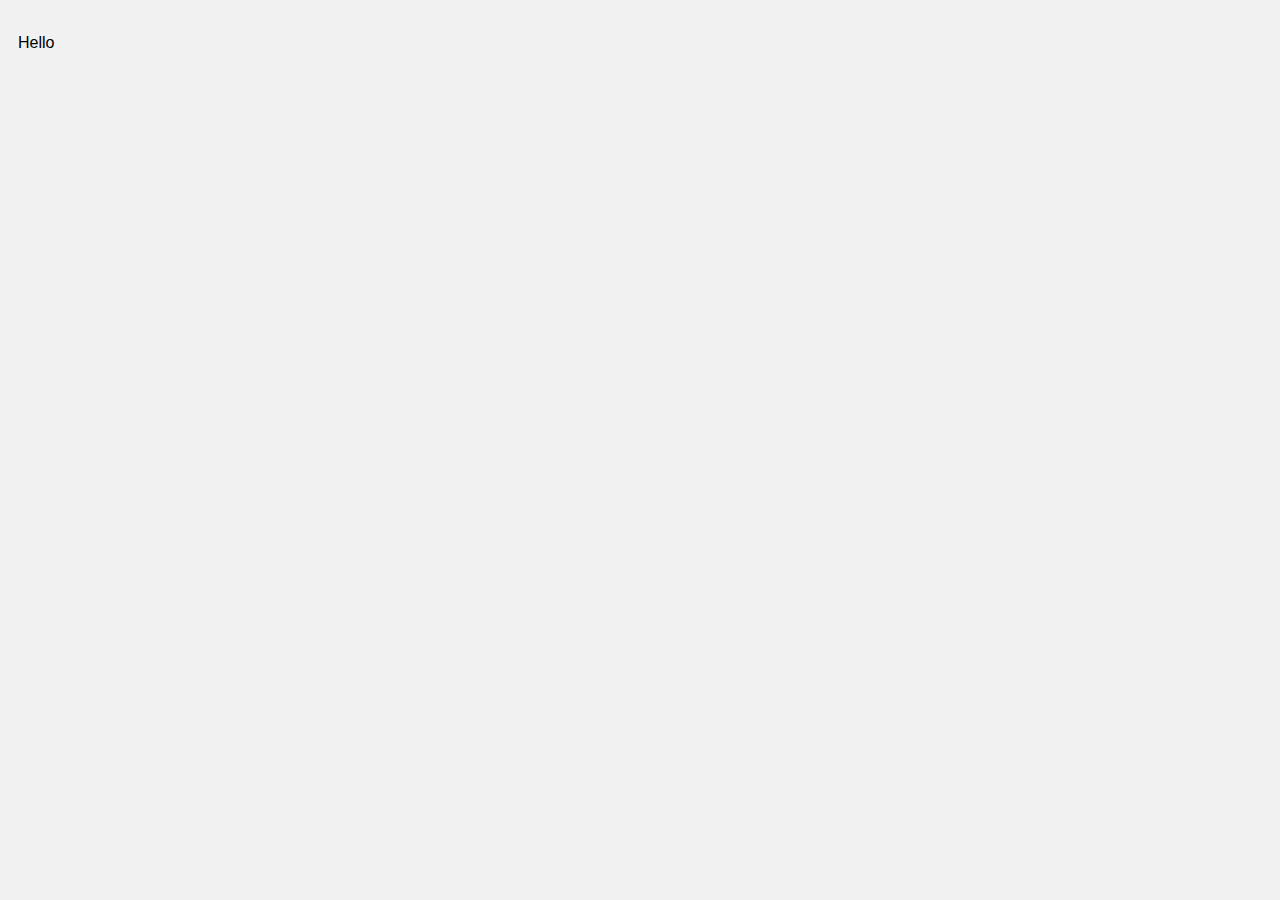
==== Adopt.html @ 3cf9413a "Trying to make dropdown work WHY WONT IT WORK" ====
<!DOCTYPE html>
<html>
  <head>
    <meta charset="utf-8">
    <meta name="viewport" content="width=device-width">
    <title>Friends Of The Hound </title>
    <link href="style.css" rel="stylesheet" type="text/css" />
    <link rel="stylesheet" href="https://cdnjs.cloudflare.com/ajax/libs/font-awesome/5.15.1/css/all.min.css" integrity="sha512-+4zCK9k+qNFUR5X+cKL9EIR+ZOhtIloNl9GIKS57V1MyNsYpYcUrUeQc9vNfzsWfV28IaLL3i96P9sdNyeRssA==" crossorigin="anonymous" />
  </head>

  <body>
    <script src="script.js"></script>
    <p> Hello </p>
  </body>

</html>
---- style.css ----
*{
  box-sizing: border-box;
}

body {
  font-family: Arial;
  padding: 10px;
  background: #f1f1f1;
}

.header {
  padding: 30px;
  text-align: center;
  background: white;
}

.header h1 {
  font-size: 50px;
}

.topnav {
  overflow: hidden;
  background-color: #174A5B;
}

.topnav a {
  float: left;
  display: block;
  color: #f2f2f2;
  text-align: center;
  padding: 14px 16px;
  text-decoration: none;
}

.topnav a: hover {
  background-color: #ddd;
  color: black;
}

.leftcolumn2 {
  float: left;
  width: 50%;
}

.rightcolumn2 {
  float: left;
  width: 50%;
  background-color: #f1f1f1;
  padding-left: 20px;
}

.button1  {
  background-color: none;
  border: none;
  color: white;
  font-size: 150%;
  text-decoration: none;
}

.button1:hover {
  color: orangered;
}

.leftcolumn1 {
  float: left;
  width: 33%;
}

.rightcolumn1 {
  float: left;
  width: 33%;
  background-color: #f1f1f1;
  padding-left: 20px;
}

.middlecolumn1 {
  float: left;
  width: 33%;
  padding-left: 20px;
}

.fakeimg {
  background-color: #aaa;
  width: 100%;
  padding: 20px;
}

.card {
  background-color: white;
  padding: 20px;
  margin-top: 20px;
}

.row:after {
  content: "";
  display: table;
  clear: both;
}

.footer {
  padding: 20px;
  text-align: center;
  background-attachment: #ddd;margin-top: 20px;
}

@media screen and (max-width: 400px) {
  .topnav a {
    float: none;
    width: 100%;
  }
}

.navbar {
  overflow: hidden;
  background-color:#333;
  font-family: Arial, Helvetica, sans-serif;
}

.navbar a {
  float: left;
  font-size: 16px;
  color: white;
  text-align: center;
  padding: 14px 16px;
  text-decoration: none;
}

/* .dropdown {
  float: left;
  overflow: hidden;
} */

.dropdown .dropbtn {
cursor: pointer;
font-size: 16px;
border: none;
outline: none;
color: white;
padding: 14px 16px;
background-color: inherit;
font-family: inherit;
margin:0;
}

.dropdown-content {
  display: none;
  position: absolute;
  background-color: #f9f9f9;
  min-width: 160px;
  box-shadow: 0px 8px 16px 0px rgba(0,0,0,0.2);
  z-index:1;
}

.dropdown-content a {
  float: none;
  color: black;
  padding: 12px 16pxtext-decoration: none;
  display: block;
  text-align: left;
}

.dropdown-content a:hover {
  background-color: #ddd;
}

.navbar a:hover, .dropdown:hover .dropbtn, .dropbtn:focus {
  background-color: red;
}

.show {
  display: block;
}

button {
  border: none;
  background-color: #0997d3;
  width: 150px;
  height:50px;
  color: #fff;
  text-transform: uppercase;
  cursor: pointer;
}

.dropdownMenu {
  list-style: none;
  margin: 0;
  padding: 0;
  position: absolute;
  top: 50px;
  left: 0;
  right: 0;
  z-index: -1;
  width:150px;
  text-align: center;
  box-shadow: 0px 6px 10px 0px rgba(0,0,0,0.2);
  transform: translateY(-100%);
  transition: transform .5s ease-in-out;
}

.dropdownLink {
  text-decoration: none;
  display: block;
  background-color: #f9f9f9;
  color: #4a4a4f;
  padding: 10px 5px;
  transition: background-color .5s ease-in-out,
  color .5s ease-in-out;
}

.dropdownLink:hover {
  color: #fff;
  background-colour: #a0a0a3;
}

.dropdown {
    width: 150px;
    position: relative;
}

.dropdown:hover button {
    background-color: #018ec5;
    
}

.dropdown:hover .dropdownMenu {
    transform: translateY(0);
}
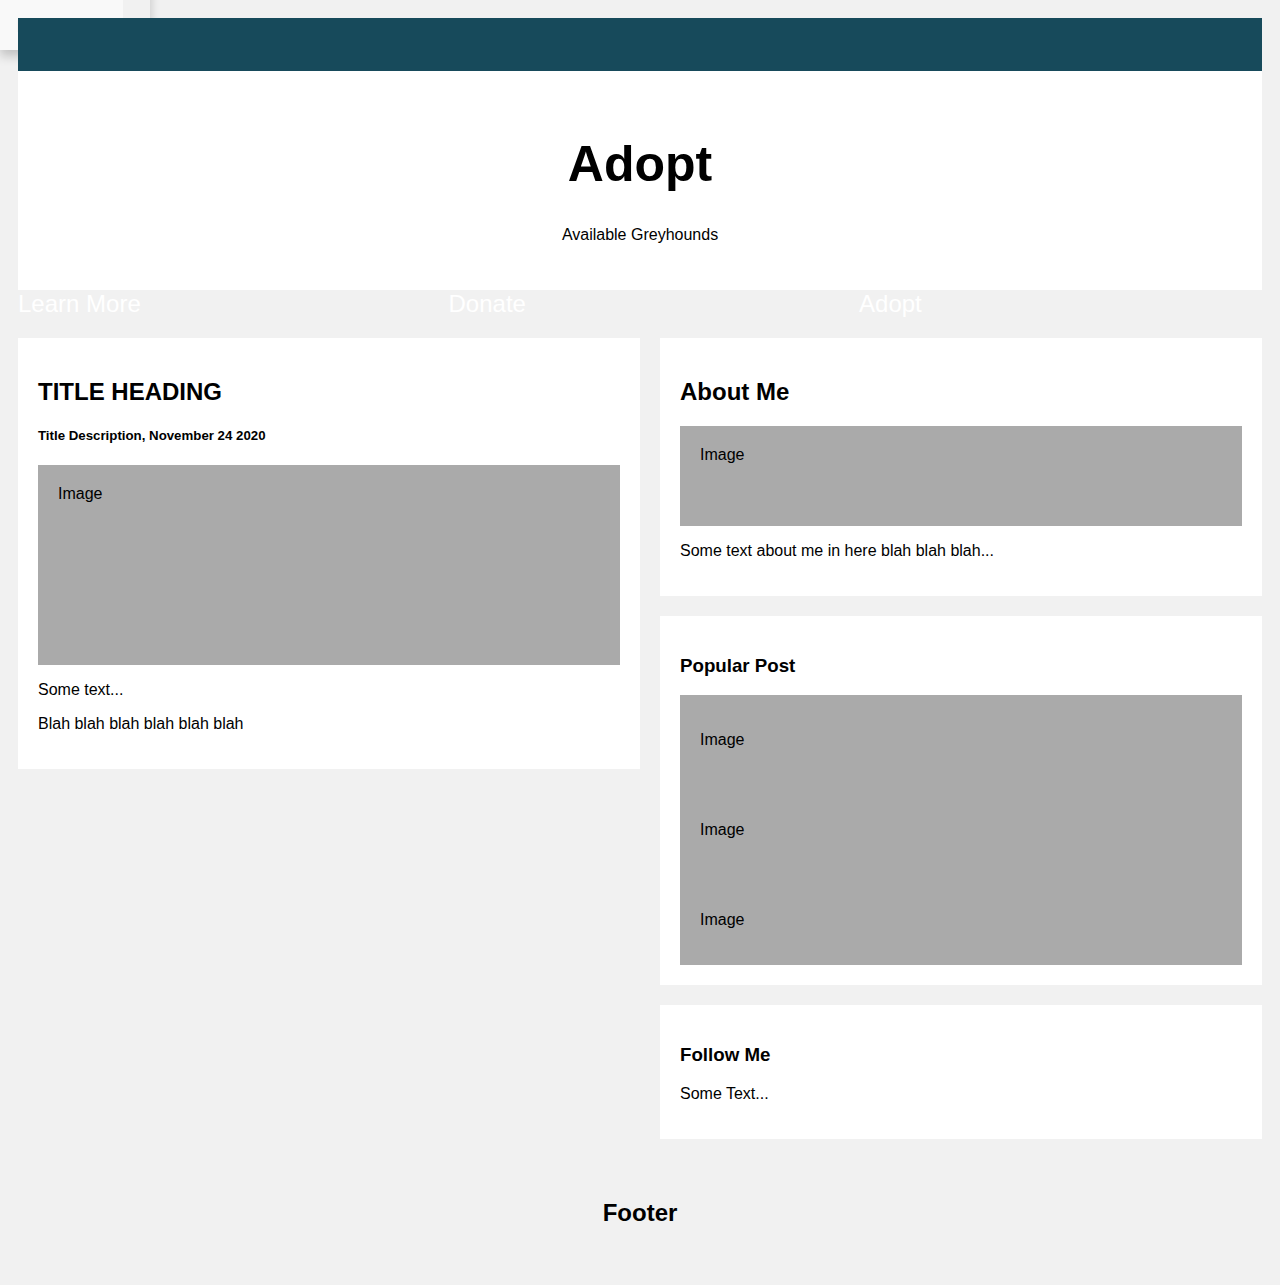
==== commit f7413579: "odds and ends (clarity)" ====
--- a/Adopt.html
+++ b/Adopt.html
@@ -10,7 +10,104 @@
 
   <body>
     <script src="script.js"></script>
-    <p> Hello </p>
+
+  <nav class="topnav">
+    <a class="circle" href= "https://www.facebook.com/friendsofthehound/"> 
+        <i class="fab fa-facebook-f"></i> </a>
+    <a class="circle" href= "https://www.instagram.com/friends_of_the_hound/?hl=en">      <i class="fab fa-instagram"></i> </a>
+    <a class="circle" href= "https://twitter.com/fothrescue?lang=en"> 
+        <i class="fab fa-twitter"></i> </a>
+    <!-- <a class="circle" style= "float:right">
+        <i class="fas fa-bars"></i> </a> -->
+    <!--<div class="dropdown">
+      <button class="dropbtn" style="float:right" onclick="myFunction()">Dropdown
+        <i class="fa fa-caret-down"></i>
+      </button>
+
+      <div class="dropdown-content" id="myDropdown">
+        <a href="#">Link 1</a>
+        <a href="#">Link 2</a>
+        <a href="#">Link 3</a>
+      
+      </div>
+    </div> -->
+    <div class=dropdown">
+      <button>
+        <i class="fas fa-bars" style="float:right"></i>
+      </button>
+      <ul class="dropdownMenu">
+        <li class="dropdownItem"><a href="#"
+        class="dropdownLink">Link</a></li>
+        <li class="dropdownItem"><a href="#"
+        class="dropdownLink">Link</a></li>
+        <li class="dropdownItem"><a href="#"
+        class="dropdownLink">Link</a></li>
+        <li class="dropdownItem"><a href="#"
+        class="dropdownLink">Link</a></li>
+      </ul>
+    </div>
+  </nav>
+
+  </div>
+
+  <div class="header">
+    <h1> Adopt </h1>
+    <p> Available Greyhounds</p>
+  </div>
+
+  <div class="row">
+    <div class="btnbar">
+      <div class="leftcolumn1">
+        <a class= "button1"
+        href="LearnMore.html"> Learn More</a>
+      </div>
+
+      <div class="middlecolumn1">
+        <a class="button1"
+        href="Donate.html"> Donate</a>
+      </div>
+
+      <div class="rightcolumn1">
+        <a class="button1"
+        href="Adopt.html"> Adopt</a>
+      </div>
+  </div>
+
+  <div class= "row">
+    <div class="leftcolumn2">
+      <div class= "card">
+        <h2> TITLE HEADING </h2>
+        <h5> Title Description, November 24 2020</h5>
+        <div class="fakeimg" style = "height:200px;">Image</div>
+        <p> Some text... </p>
+        <p> Blah blah blah blah blah blah </p>
+      </div>
+    </div>
+    <div class= "rightcolumn2">
+      <div class="card">
+        <h2> About Me </h2>
+        <div class = "fakeimg" style= "height:100px;">Image</div>
+        <p>Some text about me in here blah blah blah...</p>
+      </div>
+      <div class= "card">
+        <h3> Popular Post</h3>
+        <div class= "fakeimg">
+          <p>Image</p></div>
+        <div class= "fakeimg">
+          <p>Image</p></div>
+        <div class= "fakeimg">
+          <p>Image</p></div>
+      </div>
+      <div class = "card">
+        <h3> Follow Me </h3>
+        <p> Some Text... </p>
+      </div>
+    </div>
+  </div>
+
+  <div class="footer">
+    <h2> Footer</h2>
+  </div>
+
   </body>
-
-</html>
+</html>--- a/style.css
+++ b/style.css
@@ -128,7 +128,7 @@
 /* .dropdown {
   float: left;
   overflow: hidden;
-} */
+} 
 
 .dropdown .dropbtn {
 cursor: pointer;
@@ -165,7 +165,7 @@
 
 .navbar a:hover, .dropdown:hover .dropbtn, .dropbtn:focus {
   background-color: red;
-}
+} */
 
 .show {
   display: block;
@@ -173,7 +173,7 @@
 
 button {
   border: none;
-  background-color: #0997d3;
+  background-color: #174A5B;
   width: 150px;
   height:50px;
   color: #fff;
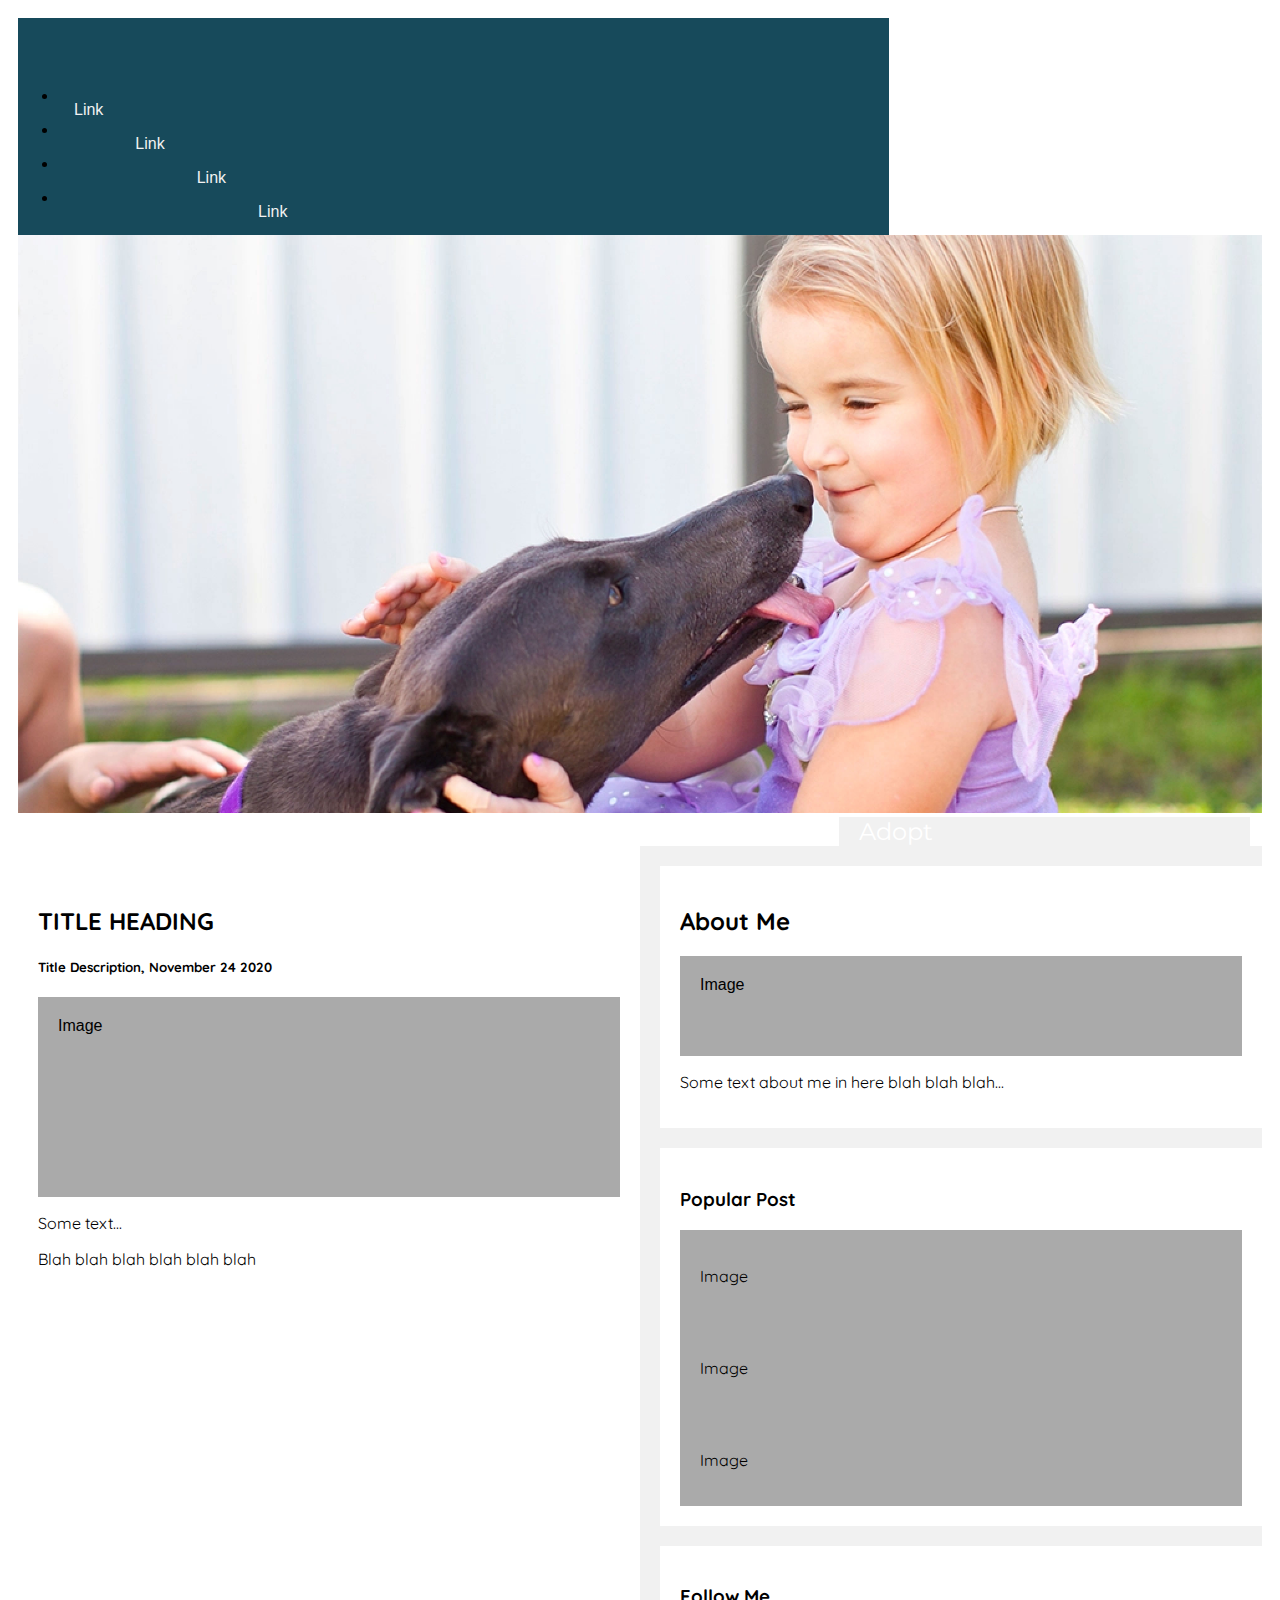
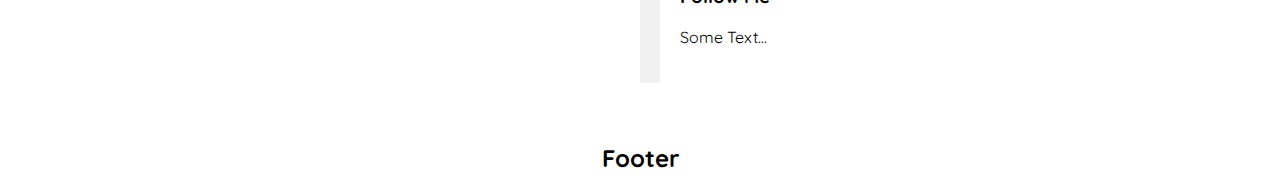
==== commit 9dde7af6: "general shenanigans" ====
--- a/Adopt.html
+++ b/Adopt.html
@@ -51,8 +51,7 @@
   </div>
 
   <div class="header">
-    <h1> Adopt </h1>
-    <p> Available Greyhounds</p>
+    <img src="B_Titles/adopt.jpg" width="100%">
   </div>
 
   <div class="row">
--- a/style.css
+++ b/style.css
@@ -1,3 +1,23 @@
+@import url('https://fonts.googleapis.com/css2?family=Montserrat:wght@600&display=swap');
+
+@import url('https://fonts.googleapis.com/css2?family=Quicksand&display=swap');
+
+p {
+  font-family: 'Quicksand', sans-serif;
+}
+
+h2 {
+  font-family: 'Quicksand', sans-serif;
+}
+
+h3 {
+  font-family: 'Quicksand', sans-serif;
+}
+
+h5 {
+  font-family: 'Quicksand', sans-serif;
+}
+
 *{
   box-sizing: border-box;
 }
@@ -5,11 +25,11 @@
 body {
   font-family: Arial;
   padding: 10px;
-  background: #f1f1f1;
+  background: white;
 }
 
 .header {
-  padding: 30px;
+  padding: 0px;
   text-align: center;
   background: white;
 }
@@ -18,9 +38,11 @@
   font-size: 50px;
 }
 
+/*top navigation*/
 .topnav {
+  background-color: #174A5B;
   overflow: hidden;
-  background-color: #174A5B;
+  width: 70%;
 }
 
 .topnav a {
@@ -32,153 +54,27 @@
   text-decoration: none;
 }
 
-.topnav a: hover {
+.topnav a:hover {
   background-color: #ddd;
   color: black;
 }
 
-.leftcolumn2 {
-  float: left;
-  width: 50%;
-}
-
-.rightcolumn2 {
-  float: left;
-  width: 50%;
-  background-color: #f1f1f1;
-  padding-left: 20px;
-}
-
-.button1  {
-  background-color: none;
-  border: none;
-  color: white;
-  font-size: 150%;
-  text-decoration: none;
-}
-
-.button1:hover {
-  color: orangered;
-}
-
-.leftcolumn1 {
-  float: left;
-  width: 33%;
-}
-
-.rightcolumn1 {
-  float: left;
-  width: 33%;
-  background-color: #f1f1f1;
-  padding-left: 20px;
-}
-
-.middlecolumn1 {
-  float: left;
-  width: 33%;
-  padding-left: 20px;
-}
-
-.fakeimg {
-  background-color: #aaa;
-  width: 100%;
-  padding: 20px;
-}
-
-.card {
-  background-color: white;
-  padding: 20px;
-  margin-top: 20px;
-}
-
-.row:after {
-  content: "";
-  display: table;
-  clear: both;
-}
-
-.footer {
-  padding: 20px;
-  text-align: center;
-  background-attachment: #ddd;margin-top: 20px;
-}
-
-@media screen and (max-width: 400px) {
-  .topnav a {
-    float: none;
-    width: 100%;
-  }
-}
-
-.navbar {
-  overflow: hidden;
-  background-color:#333;
-  font-family: Arial, Helvetica, sans-serif;
-}
-
-.navbar a {
-  float: left;
-  font-size: 16px;
-  color: white;
-  text-align: center;
-  padding: 14px 16px;
-  text-decoration: none;
-}
-
-/* .dropdown {
-  float: left;
-  overflow: hidden;
-} 
-
-.dropdown .dropbtn {
-cursor: pointer;
-font-size: 16px;
-border: none;
-outline: none;
-color: white;
-padding: 14px 16px;
-background-color: inherit;
-font-family: inherit;
-margin:0;
-}
-
-.dropdown-content {
-  display: none;
-  position: absolute;
-  background-color: #f9f9f9;
-  min-width: 160px;
-  box-shadow: 0px 8px 16px 0px rgba(0,0,0,0.2);
-  z-index:1;
-}
-
-.dropdown-content a {
-  float: none;
-  color: black;
-  padding: 12px 16pxtext-decoration: none;
-  display: block;
-  text-align: left;
-}
-
-.dropdown-content a:hover {
-  background-color: #ddd;
-}
-
-.navbar a:hover, .dropdown:hover .dropbtn, .dropbtn:focus {
-  background-color: red;
-} */
-
-.show {
-  display: block;
-}
-
-button {
-  border: none;
-  background-color: #174A5B;
-  width: 150px;
-  height:50px;
-  color: #fff;
-  text-transform: uppercase;
-  cursor: pointer;
+.social{
+  float:left;
+}
+
+/*
+.dropdown {
+    position: relative;
+    float:right;
+}
+.dropdown:hover button {
+    background-color: #018ec5;
+    
+}
+
+.dropdown:hover .dropdownMenu {
+    transform: translateY(0);
 }
 
 .dropdownMenu {
@@ -203,25 +99,166 @@
   background-color: #f9f9f9;
   color: #4a4a4f;
   padding: 10px 5px;
-  transition: background-color .5s ease-in-out,
-  color .5s ease-in-out;
+  transition: background-color .5s ease-in-out, color .5s ease-in-out;
 }
 
 .dropdownLink:hover {
   color: #fff;
-  background-colour: #a0a0a3;
-}
+  background-color: #a0a0a3;
+}
+
+*/
+.dropbtn {
+  background-color: #4CAF50;
+  color: white;
+  padding: 16px;
+  font-size: 16px;
+  border: none;
+  cursor: pointer;
+}
+
+/*Dropdown*/
 
 .dropdown {
-    width: 150px;
-    position: relative;
-}
-
-.dropdown:hover button {
-    background-color: #018ec5;
-    
-}
-
-.dropdown:hover .dropdownMenu {
-    transform: translateY(0);
-}+  overflow: visible;
+  position: relative;
+  display: inline-block;
+  float: right;
+  width: 30%;
+}
+
+.dropdown-content {
+  display: none;
+  position: absolute;
+  background-color: #f9f9f9;
+  min-width: 160px;
+  box-shadow: 0px 8px 16px 0px rgba(0,0,0,0.2);
+  z-index: 1;
+  
+}
+
+.dropdown-content a {
+  color: black;
+  padding: 12px 16px;
+  text-decoration: none;
+  display: block;
+}
+
+.dropdown-content a:hover {
+  background-color: #f1f1f1
+  }
+
+.dropdown:hover .dropdown-content {
+  display: block;
+}
+
+.dropdown:hover .dropbtn {
+  background-color: #3e8e41;
+}
+
+.show {
+  display: block;
+}
+
+button {
+  border: none;
+  background-color: #174A5B;
+  width: 150px;
+  height:50px;
+  color: #fff;
+  text-transform: uppercase;
+  cursor: pointer;
+}
+
+
+
+.leftcolumn2 {
+  float: left;
+  width: 50%;
+}
+
+.rightcolumn2 {
+  float: left;
+  width: 50%;
+  background-color: #f1f1f1;
+  padding-left: 20px;
+}
+
+.button1  {
+  background-color: none;
+  border: none;
+  color: white;
+  font-family: 'Montserrat', sans-serif;
+  font-size: 150%;
+  text-decoration: none;
+}
+
+.button1:hover {
+  color: #008CBA;
+  border: none;
+  text-decoration: underline;
+}
+
+.leftcolumn1 {
+  float: left;
+  width: 33%;
+}
+
+.rightcolumn1 {
+  float: left;
+  width: 33%;
+  background-color: #f1f1f1;
+  padding-left: 20px;
+}
+
+.middlecolumn1 {
+  float: left;
+  width: 33%;
+  padding-left: 20px;
+}
+
+.fakeimg {
+  background-color: #aaa;
+  width: 100%;
+  padding: 20px;
+}
+
+.card {
+  background-color: white;
+  padding: 20px;
+  margin-top: 20px;
+}
+
+.row:after {
+  content: "";
+  display: table;
+  clear: both;
+}
+
+.footer {
+  padding: 20px;
+  text-align: center;
+  background-attachment: #ddd;margin-top: 20px;
+}
+
+@media screen and (max-width: 400px) {
+  .topnav a {
+    float: none;
+    width: 100%;
+  }
+}
+
+.navbar {
+  overflow: hidden;
+  background-color:#333;
+  font-family: Arial, Helvetica, sans-serif;
+}
+
+.navbar a {
+  float: left;
+  font-size: 16px;
+  color: white;
+  text-align: center;
+  padding: 14px 16px;
+  text-decoration: none;
+}
